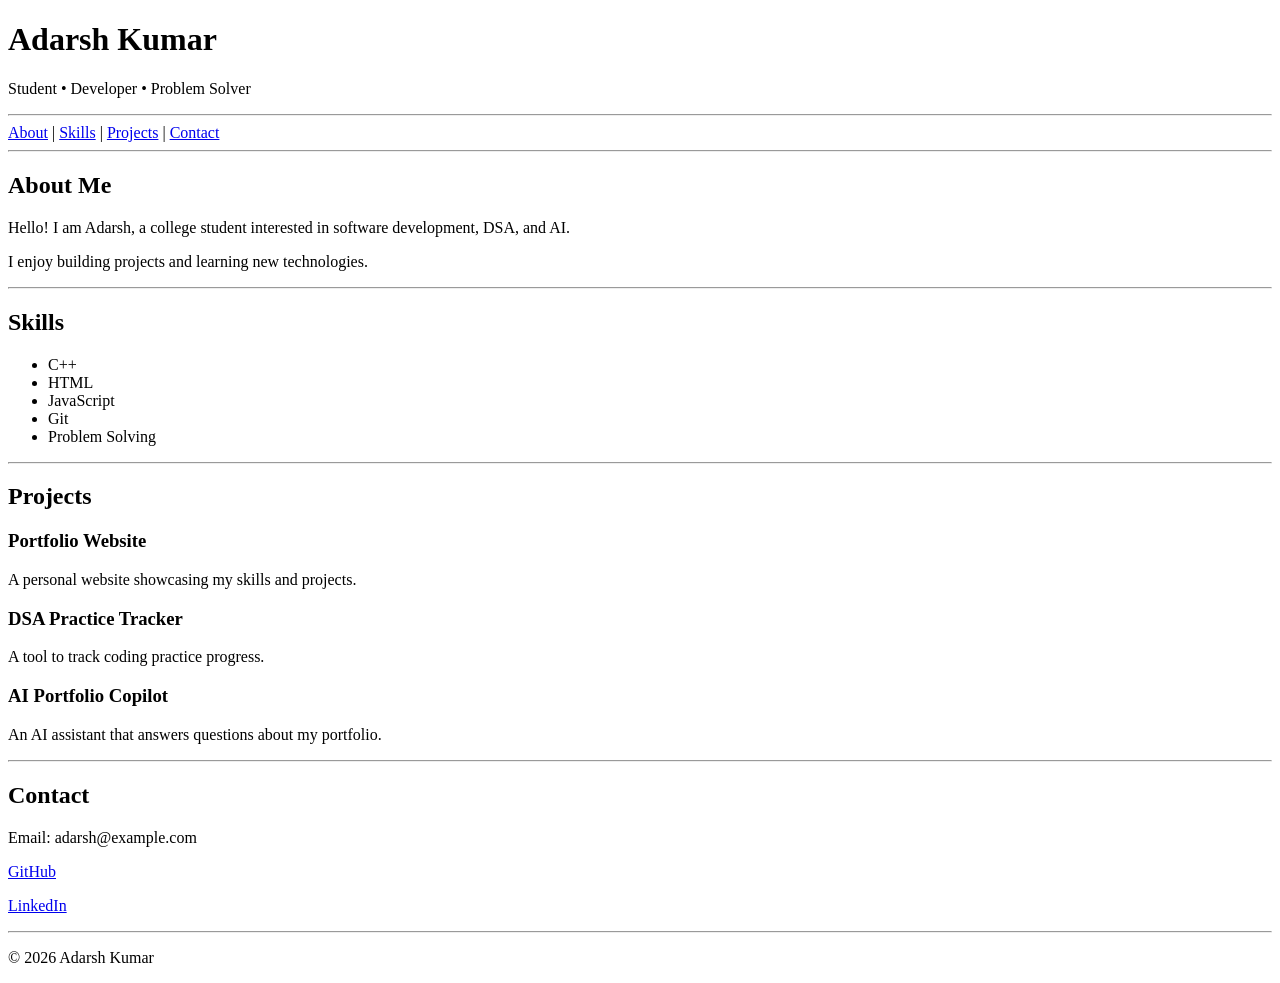
==== index.html @ 30019317 "Rename a.html to index.html" ====
<!DOCTYPE html>
<html>

<head>
    <title>Adarsh Portfolio</title>
</head>

<body>

    <header>

        <h1>Adarsh Kumar</h1>

        <p>
            Student • Developer • Problem Solver
        </p>

        <hr>

    </header>

    <nav>

        <a href="#about">About</a> |
        <a href="#skills">Skills</a> |
        <a href="#projects">Projects</a> |
        <a href="#contact">Contact</a>

    </nav>

    <hr>

    <section id="about">

        <h2>About Me</h2>

        <p>
            Hello! I am Adarsh, a college student interested in
            software development, DSA, and AI.
        </p>

        <p>
            I enjoy building projects and learning new technologies.
        </p>

    </section>

    <hr>

    <section id="skills">

        <h2>Skills</h2>

        <ul>
            <li>C++</li>
            <li>HTML</li>
            <li>JavaScript</li>
            <li>Git</li>
            <li>Problem Solving</li>
        </ul>

    </section>

    <hr>

    <section id="projects">

        <h2>Projects</h2>

        <article>

            <h3>Portfolio Website</h3>

            <p>
                A personal website showcasing my skills and projects.
            </p>

        </article>

        <article>

            <h3>DSA Practice Tracker</h3>

            <p>
                A tool to track coding practice progress.
            </p>

        </article>

        <article>

            <h3>AI Portfolio Copilot</h3>

            <p>
                An AI assistant that answers questions about my portfolio.
            </p>

        </article>

    </section>

    <hr>

    <section id="contact">

        <h2>Contact</h2>

        <p>Email: adarsh@example.com</p>

        <p>
            <a href="https://github.com">
                GitHub
            </a>
        </p>

        <p>
            <a href="https://linkedin.com">
                LinkedIn
            </a>
        </p>

    </section>

    <hr>

    <footer>

        <p>
            © 2026 Adarsh Kumar
        </p>

    </footer>

</body>

</html>
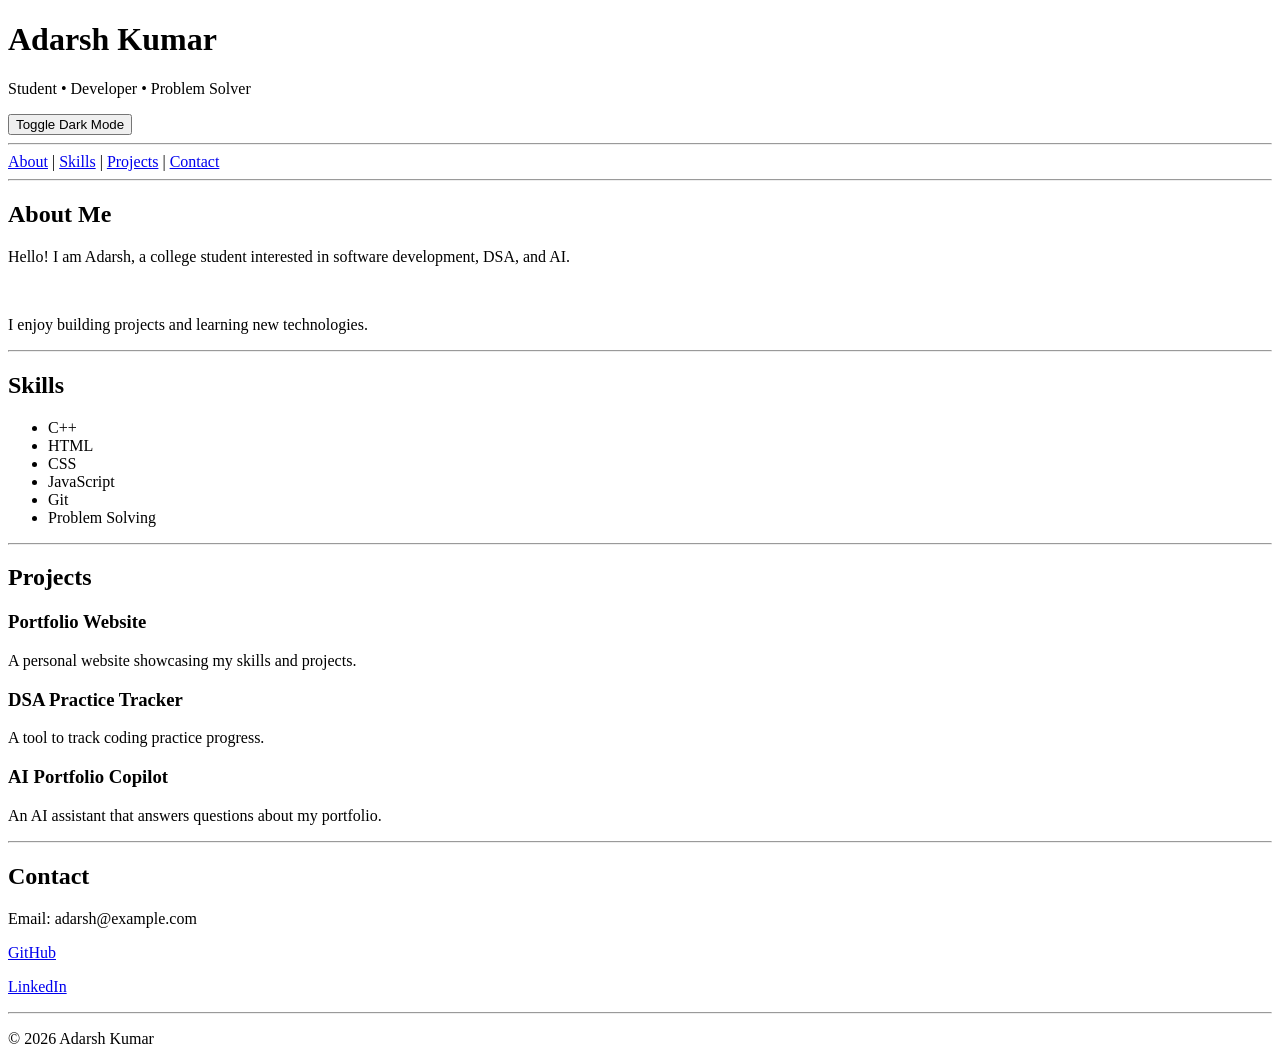
==== commit 67888886: "updated index" ====
--- a/index.html
+++ b/index.html
@@ -1,136 +1,155 @@
 <!DOCTYPE html>
-<html>
+<html lang="en">
 
 <head>
+    <meta charset="UTF-8">
+    <meta name="viewport" content="width=device-width, initial-scale=1.0">
     <title>Adarsh Portfolio</title>
+
+    <!-- External CSS -->
+    <link rel="stylesheet" href="style.css">
 </head>
 
 <body>
 
-    <header>
+    <div class="container">
 
-        <h1>Adarsh Kumar</h1>
+        <header id="home">
 
-        <p>
-            Student • Developer • Problem Solver
-        </p>
+            <h1>Adarsh Kumar</h1>
+
+            <p>
+                Student • Developer • Problem Solver
+            </p>
+
+            <button id="themeBtn">
+                Toggle Dark Mode
+            </button>
+
+        </header>
 
         <hr>
 
-    </header>
+        <nav id="navbar">
 
-    <nav>
+            <a href="#about">About</a> |
+            <a href="#skills">Skills</a> |
+            <a href="#projects">Projects</a> |
+            <a href="#contact">Contact</a>
 
-        <a href="#about">About</a> |
-        <a href="#skills">Skills</a> |
-        <a href="#projects">Projects</a> |
-        <a href="#contact">Contact</a>
+        </nav>
 
-    </nav>
+        <hr>
 
-    <hr>
+        <section id="about">
 
-    <section id="about">
-
-        <h2>About Me</h2>
-
-        <p>
-            Hello! I am Adarsh, a college student interested in
-            software development, DSA, and AI.
-        </p>
-
-        <p>
-            I enjoy building projects and learning new technologies.
-        </p>
-
-    </section>
-
-    <hr>
-
-    <section id="skills">
-
-        <h2>Skills</h2>
-
-        <ul>
-            <li>C++</li>
-            <li>HTML</li>
-            <li>JavaScript</li>
-            <li>Git</li>
-            <li>Problem Solving</li>
-        </ul>
-
-    </section>
-
-    <hr>
-
-    <section id="projects">
-
-        <h2>Projects</h2>
-
-        <article>
-
-            <h3>Portfolio Website</h3>
+            <h2>About Me</h2>
 
             <p>
-                A personal website showcasing my skills and projects.
+                Hello! I am Adarsh, a college student interested in
+                software development, DSA, and AI.
             </p>
 
-        </article>
-
-        <article>
-
-            <h3>DSA Practice Tracker</h3>
+            <br>
 
             <p>
-                A tool to track coding practice progress.
+                I enjoy building projects and learning new technologies.
             </p>
 
-        </article>
+        </section>
 
-        <article>
+        <hr>
 
-            <h3>AI Portfolio Copilot</h3>
+        <section id="skills">
+
+            <h2>Skills</h2>
+
+            <ul>
+                <li>C++</li>
+                <li>HTML</li>
+                <li>CSS</li>
+                <li>JavaScript</li>
+                <li>Git</li>
+                <li>Problem Solving</li>
+            </ul>
+
+        </section>
+
+        <hr>
+
+        <section id="projects">
+
+            <h2>Projects</h2>
+
+            <article class="project-card">
+
+                <h3>Portfolio Website</h3>
+
+                <p>
+                    A personal website showcasing my skills and projects.
+                </p>
+
+            </article>
+
+            <article class="project-card">
+
+                <h3>DSA Practice Tracker</h3>
+
+                <p>
+                    A tool to track coding practice progress.
+                </p>
+
+            </article>
+
+            <article class="project-card">
+
+                <h3>AI Portfolio Copilot</h3>
+
+                <p>
+                    An AI assistant that answers questions about my portfolio.
+                </p>
+
+            </article>
+
+        </section>
+
+        <hr>
+
+        <section id="contact">
+
+            <h2>Contact</h2>
+
+            <p>Email: adarsh@example.com</p>
 
             <p>
-                An AI assistant that answers questions about my portfolio.
+                <a href="https://github.com" target="_blank">
+                    GitHub
+                </a>
             </p>
 
-        </article>
+            <p>
+                <a href="https://linkedin.com" target="_blank">
+                    LinkedIn
+                </a>
+            </p>
 
-    </section>
+        </section>
 
-    <hr>
+        <hr>
 
-    <section id="contact">
+        <footer>
 
-        <h2>Contact</h2>
+            <p>
+                © 2026 Adarsh Kumar
+            </p>
 
-        <p>Email: adarsh@example.com</p>
+        </footer>
 
-        <p>
-            <a href="https://github.com">
-                GitHub
-            </a>
-        </p>
+    </div>
 
-        <p>
-            <a href="https://linkedin.com">
-                LinkedIn
-            </a>
-        </p>
-
-    </section>
-
-    <hr>
-
-    <footer>
-
-        <p>
-            © 2026 Adarsh Kumar
-        </p>
-
-    </footer>
+    <!-- External JavaScript -->
+    <script src="script.js"></script>
 
 </body>
 
-</html>
+</html>
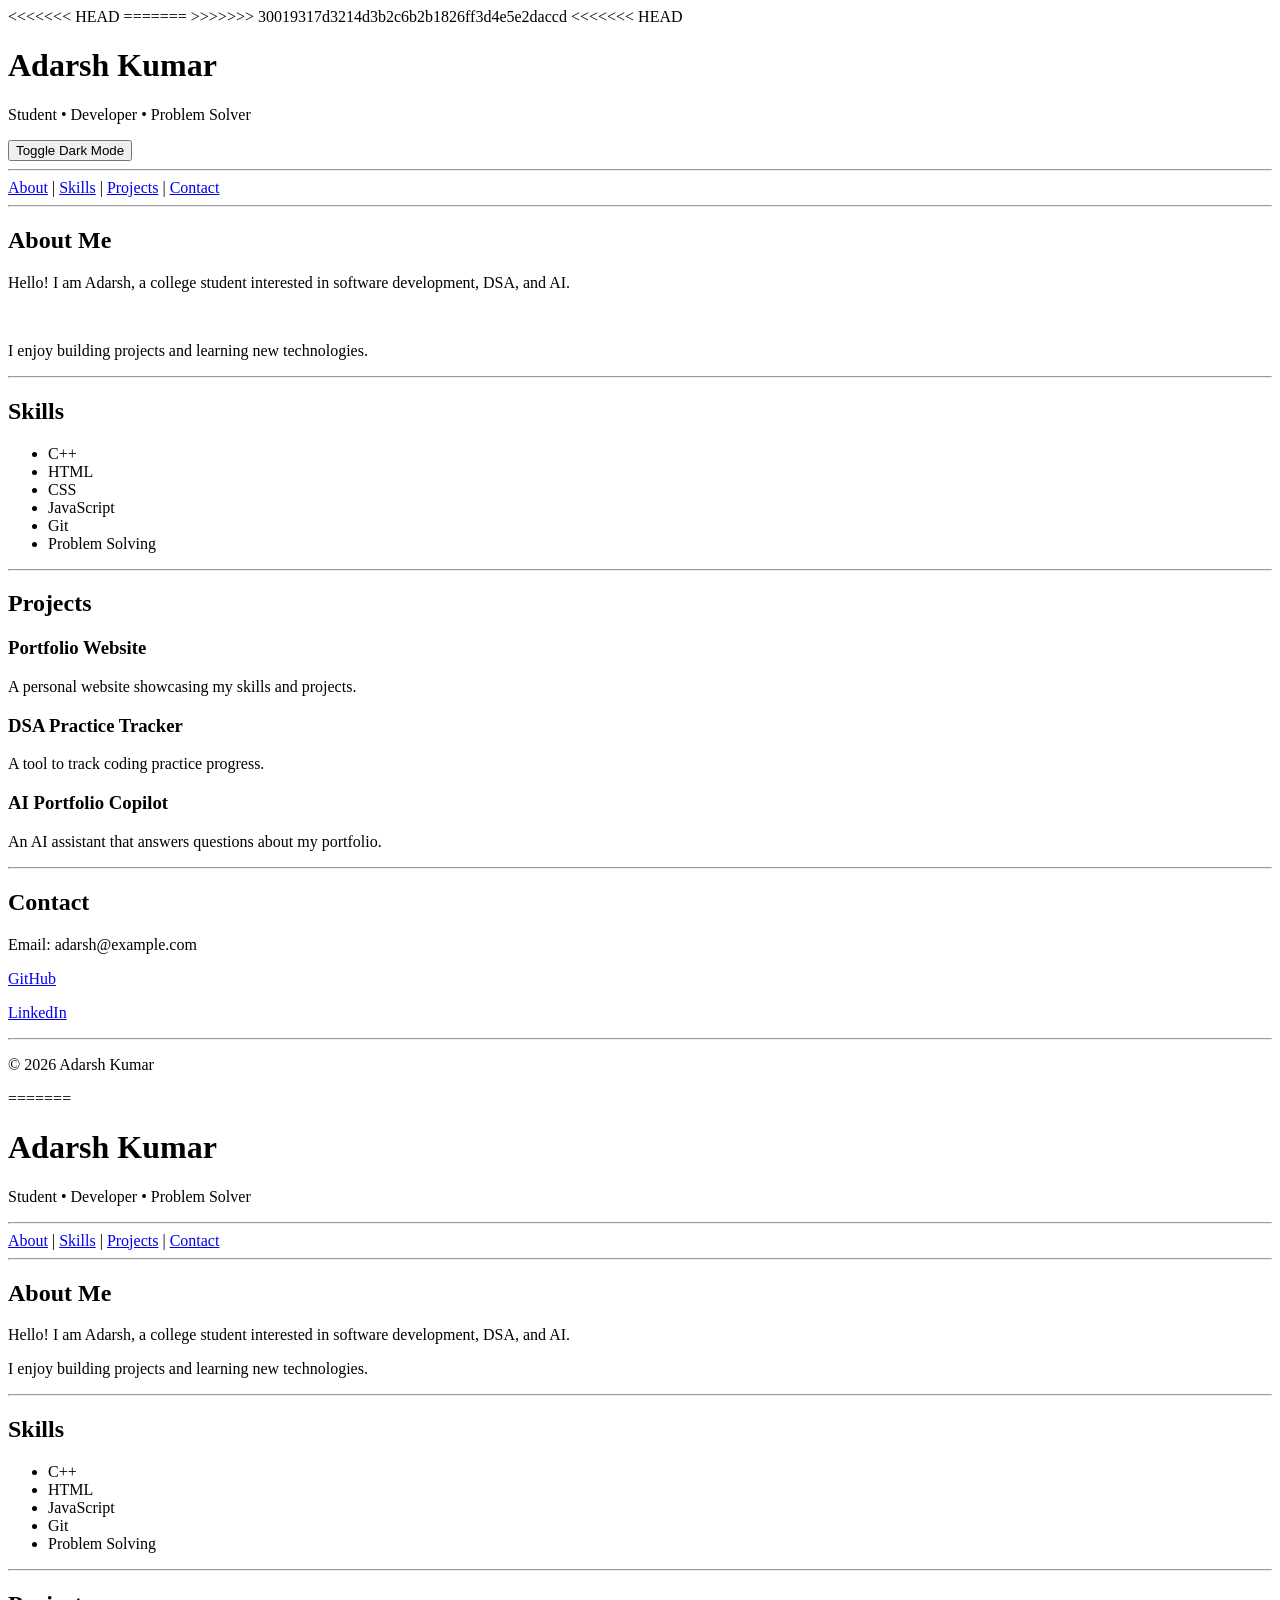
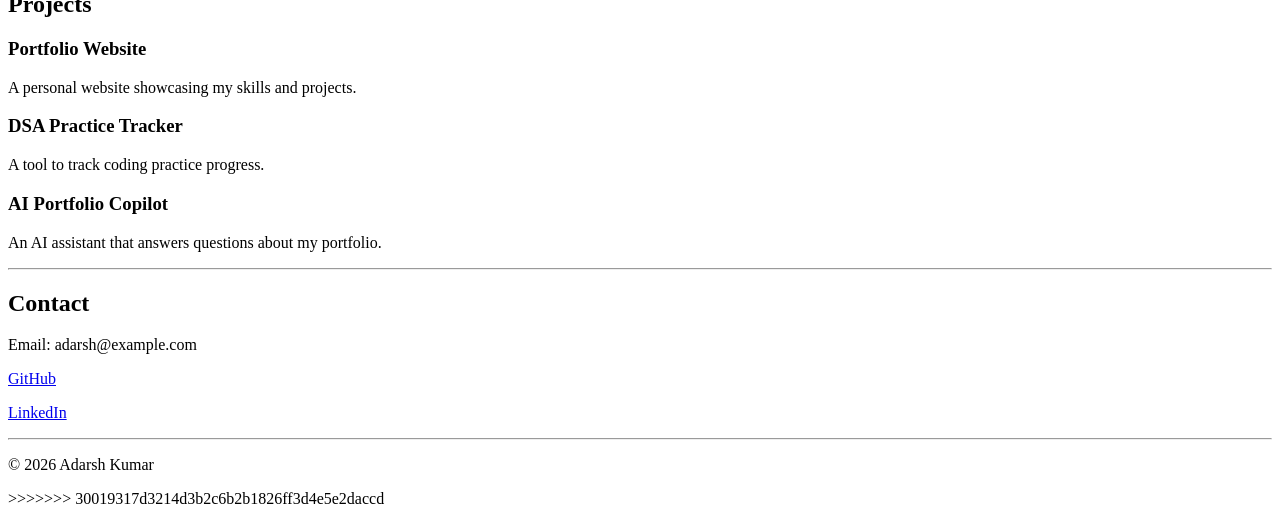
==== commit e1acbb1c: "Resolve merge conflict" ====
--- a/index.html
+++ b/index.html
@@ -1,4 +1,5 @@
 <!DOCTYPE html>
+<<<<<<< HEAD
 <html lang="en">
 
 <head>
@@ -8,10 +9,17 @@
 
     <!-- External CSS -->
     <link rel="stylesheet" href="style.css">
+=======
+<html>
+
+<head>
+    <title>Adarsh Portfolio</title>
+>>>>>>> 30019317d3214d3b2c6b2b1826ff3d4e5e2daccd
 </head>
 
 <body>
 
+<<<<<<< HEAD
     <div class="container">
 
         <header id="home">
@@ -152,4 +160,133 @@
 
 </body>
 
-</html>+</html>
+=======
+    <header>
+
+        <h1>Adarsh Kumar</h1>
+
+        <p>
+            Student • Developer • Problem Solver
+        </p>
+
+        <hr>
+
+    </header>
+
+    <nav>
+
+        <a href="#about">About</a> |
+        <a href="#skills">Skills</a> |
+        <a href="#projects">Projects</a> |
+        <a href="#contact">Contact</a>
+
+    </nav>
+
+    <hr>
+
+    <section id="about">
+
+        <h2>About Me</h2>
+
+        <p>
+            Hello! I am Adarsh, a college student interested in
+            software development, DSA, and AI.
+        </p>
+
+        <p>
+            I enjoy building projects and learning new technologies.
+        </p>
+
+    </section>
+
+    <hr>
+
+    <section id="skills">
+
+        <h2>Skills</h2>
+
+        <ul>
+            <li>C++</li>
+            <li>HTML</li>
+            <li>JavaScript</li>
+            <li>Git</li>
+            <li>Problem Solving</li>
+        </ul>
+
+    </section>
+
+    <hr>
+
+    <section id="projects">
+
+        <h2>Projects</h2>
+
+        <article>
+
+            <h3>Portfolio Website</h3>
+
+            <p>
+                A personal website showcasing my skills and projects.
+            </p>
+
+        </article>
+
+        <article>
+
+            <h3>DSA Practice Tracker</h3>
+
+            <p>
+                A tool to track coding practice progress.
+            </p>
+
+        </article>
+
+        <article>
+
+            <h3>AI Portfolio Copilot</h3>
+
+            <p>
+                An AI assistant that answers questions about my portfolio.
+            </p>
+
+        </article>
+
+    </section>
+
+    <hr>
+
+    <section id="contact">
+
+        <h2>Contact</h2>
+
+        <p>Email: adarsh@example.com</p>
+
+        <p>
+            <a href="https://github.com">
+                GitHub
+            </a>
+        </p>
+
+        <p>
+            <a href="https://linkedin.com">
+                LinkedIn
+            </a>
+        </p>
+
+    </section>
+
+    <hr>
+
+    <footer>
+
+        <p>
+            © 2026 Adarsh Kumar
+        </p>
+
+    </footer>
+
+</body>
+
+</html>
+>>>>>>> 30019317d3214d3b2c6b2b1826ff3d4e5e2daccd
